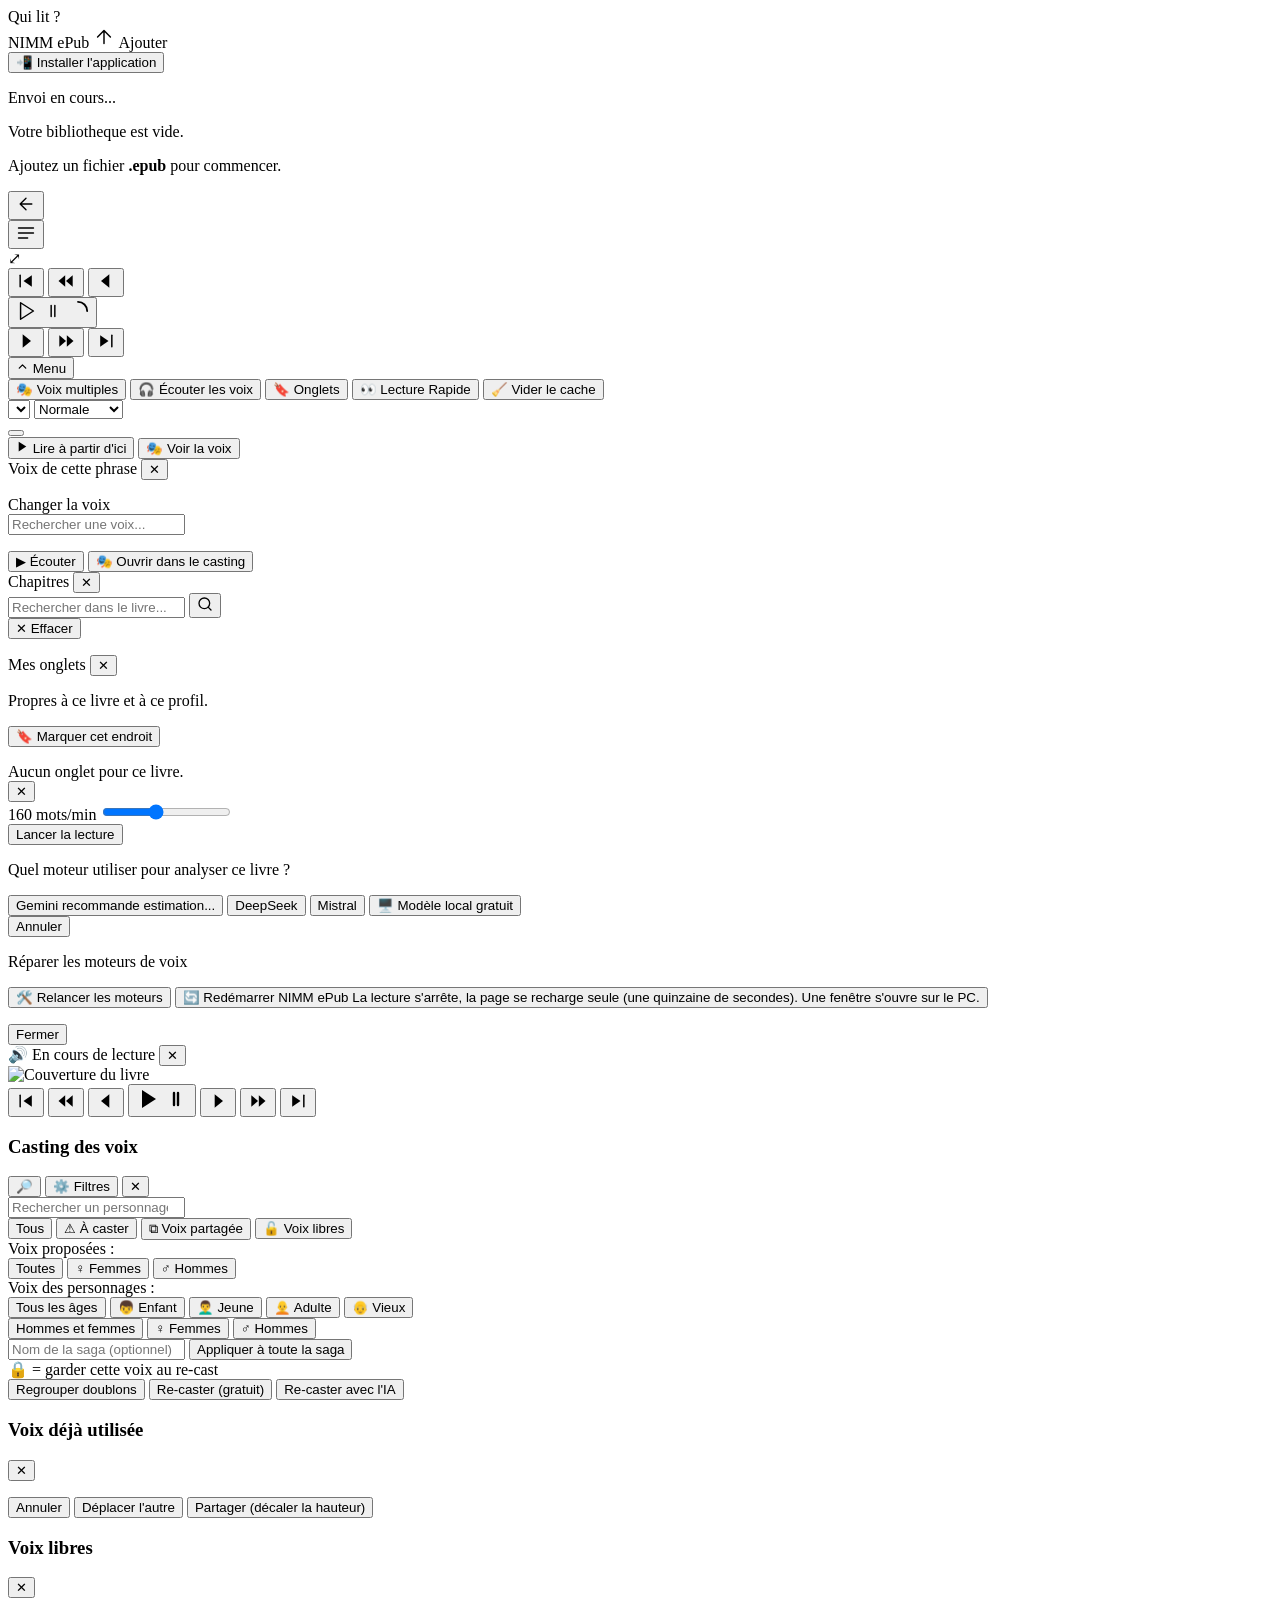
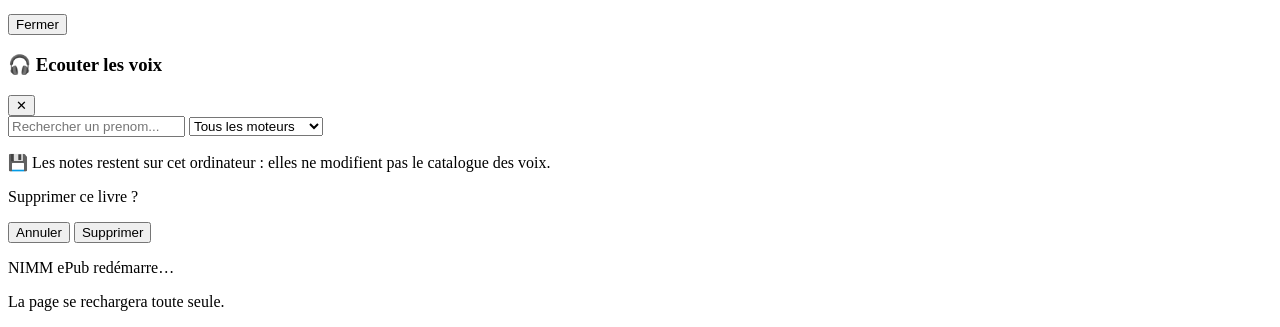
==== frontend/index.html @ d67c0c40 "Tiroir du menu de lecture et fenetre du casting : deux ecrans qui respirent Deux demandes de Laurent" ====
<!DOCTYPE html>
<html lang="fr" data-theme="dark">
<head>
  <meta charset="UTF-8" />
  <meta name="viewport" content="width=device-width, initial-scale=1.0, viewport-fit=cover" />
  <meta name="mobile-web-app-capable" content="yes" />
  <meta name="apple-mobile-web-app-capable" content="yes" />
  <meta name="apple-mobile-web-app-status-bar-style" content="black-translucent" />
  <meta name="theme-color" content="#0d0d0d" />
  <link rel="manifest" href="/static/manifest.json" />
  <link rel="apple-touch-icon" href="/static/apple-touch-icon.png" />
  <!-- Favicons, avec leur TAILLE REELLE (20/09/2026). Chrome refuse d'installer
       une application dont les icones declarees ne correspondent pas aux
       fichiers : les trois entrees du manifeste pointaient sur la meme image
       512x512 en annoncant 192, 512 et 2048 -- d'ou l'absence de l'option
       « Installer l'application ». Chaque taille a maintenant SON fichier. -->
  <link rel="icon" type="image/png" sizes="192x192" href="/static/icon-192.png" />
  <link rel="icon" type="image/png" sizes="512x512" href="/static/icon-512.png" />
  <title>NIMM ePub</title>
  <link rel="stylesheet" href="/static/styles.css?v=20260922-6" />
</head>
<body>
  <div id="app">

    <!-- ===================== VUE CHOIX PROFIL ===================== -->
    <div id="view-profile" class="view active">
      <div id="profile-header">
        <span id="profile-title">Qui lit ?</span>
      </div>
      <div id="profile-grid" role="list" aria-label="Choix du profil">
        <!-- Les boutons profil sont injectes par app.js -->
      </div>
    </div>

    <!-- ===================== VUE BIBLIOTHEQUE ===================== -->
    <div id="view-library" class="view hidden">

      <header id="library-header">
        <span id="app-title">NIMM <span class="accent">ePub</span></span>
        <label id="upload-btn" title="Ajouter un livre" aria-label="Ajouter un livre EPUB">
          <input type="file" id="upload-input" accept=".epub" hidden />
          <svg width="22" height="22" viewBox="0 0 24 24" fill="none"
               stroke="currentColor" stroke-width="1.6" stroke-linecap="round" stroke-linejoin="round">
            <path d="M12 5v14M5 12l7-7 7 7"/>
          </svg>
          Ajouter
        </label>
      </header>

      <!-- Installer l'application (20/09/2026) : Laurent cherchait l'option
           « Installer » dans Chrome sans la trouver (elle n'apparait qu'a
           certaines conditions, et Chrome ne dit jamais pourquoi). Ce bouton
           declenche l'installation DEPUIS l'application -- Android affiche
           alors sa propre fenetre -- et s'il n'y a rien a proposer, il EXPLIQUE
           ou chercher au lieu de ne rien faire. Il disparait quand
           l'application tourne deja comme une application installee. -->
      <button id="installer-btn" class="hidden" type="button">
        &#x1F4F2; Installer l'application
      </button>
      <p id="installer-note" class="hidden"></p>

      <div id="upload-progress" class="hidden">
        <div id="upload-bar"></div>
        <span id="upload-label">Envoi en cours...</span>
      </div>

      <div id="book-grid" role="list" aria-label="Bibliotheque">
        <!-- Les cartes livres sont injectees par app.js -->
      </div>

      <div id="library-empty" class="hidden">
        <p>Votre bibliotheque est vide.</p>
        <p>Ajoutez un fichier <strong>.epub</strong> pour commencer.</p>
      </div>

    </div>

    <!-- ===================== VUE LECTEUR ===================== -->
    <div id="view-reader" class="view hidden">

      <header id="reader-header">
        <button id="back-btn" aria-label="Retour a la bibliotheque">
          <svg width="20" height="20" viewBox="0 0 24 24" fill="none"
               stroke="currentColor" stroke-width="1.6" stroke-linecap="round" stroke-linejoin="round">
            <path d="M19 12H5M12 5l-7 7 7 7"/>
          </svg>
        </button>
        <div id="reader-book-title"></div>
        <button id="chapters-btn" aria-label="Liste des chapitres">
          <svg width="20" height="20" viewBox="0 0 24 24" fill="none"
               stroke="currentColor" stroke-width="1.6" stroke-linecap="round" stroke-linejoin="round">
            <line x1="3" y1="6"  x2="21" y2="6"/>
            <line x1="3" y1="12" x2="21" y2="12"/>
            <line x1="3" y1="18" x2="14" y2="18"/>
          </svg>
        </button>
      </header>

      <div id="chapter-info">
        <span id="chapter-title-display"></span>
        <span id="chapter-counter"></span>
      </div>

      <div id="reader-content" role="main" aria-label="Texte du chapitre">
        <!-- Le texte du chapitre est injecte par app.js -->
      </div>

      <footer id="reader-footer">
        <audio id="tts-audio-player" playsinline></audio>

        <div id="tts-progress-row" role="button" tabindex="0"
             title="Ouvrir le lecteur (couverture, chapitre, phrase en cours)">
          <div id="tts-progress">
            <div id="tts-progress-fill"></div>
          </div>
          <span id="tts-time-remaining"></span>
          <!-- Repere « ouvrir le lecteur » (20/09/2026) : la barre de progression
               est cliquable, ce petit signe le dit sans mot. -->
          <span id="tts-progress-ouvrir" aria-hidden="true">&#x2922;</span>
        </div>

        <!-- Barre de navigation du lecteur, refaite le 20/09/2026 (demande de
             Laurent) : SIX fleches symetriques autour du bouton de lecture,
             toutes en ICONES SVG (fleches blanches sur fond marron fonce), avec
             TROIS NIVEAUX de saut -- le nombre de triangles dit la taille du
             pas :
               ⏮ chapitre precedent   (triangle + barre : la limite)
               ⏪ retour moyen         (DEUX triangles : 4 paragraphes d'un coup)
               ◀ phrase precedente    (UN triangle : le pas fin)
               ▶ LECTURE / PAUSE      (le bouton rond dore, au centre)
               ▶ phrase suivante      (UN triangle)
               ⏩ avance moyenne       (DEUX triangles : 4 paragraphes)
               ⏭ chapitre suivant     (triangle + barre)
             Pourquoi ce troisieme niveau (idee de Laurent, 20/09/2026) : « le
             saut de paragraphe correspond tres souvent a un saut de phrase » --
             donc un saut d'UN paragraphe ne se distinguait pas d'un saut de
             phrase. ⏪/⏩ sautent donc PLUSIEURS paragraphes (voir
             _PAS_PARAGRAPHES dans app.js), et la phrase a sa propre paire.
             Des SVG et non des emojis : un emoji ne peut PAS etre blanc (il
             garde ses couleurs, ou s'affiche en petit noir et blanc selon le
             clavier) -- c'est ce qui faisait deux familles de boutons dans la
             meme barre. -->
        <div id="reader-nav">
          <button id="prev-btn" aria-label="Chapitre précédent"
                  title="Chapitre précédent">
            <svg width="20" height="20" viewBox="0 0 24 24" fill="none"
                 stroke="currentColor" stroke-width="1.8" stroke-linecap="round" stroke-linejoin="round">
              <line x1="5" y1="5" x2="5" y2="19"/>
              <polygon points="19 5 9 12 19 19" fill="currentColor" stroke="none"/>
            </svg>
          </button>

          <button id="para-prev-btn" aria-label="Reculer de plusieurs paragraphes"
                  title="Retour (4 paragraphes d'un coup)">
            <svg width="20" height="20" viewBox="0 0 24 24" fill="none"
                 stroke="currentColor" stroke-width="1.8" stroke-linecap="round" stroke-linejoin="round">
              <polygon points="11 5 3 12 11 19" fill="currentColor" stroke="none"/>
              <polygon points="20 5 12 12 20 19" fill="currentColor" stroke="none"/>
            </svg>
          </button>

          <button id="sent-prev-btn" aria-label="Phrase précédente"
                  title="Phrase précédente">
            <svg width="20" height="20" viewBox="0 0 24 24" fill="none"
                 stroke="currentColor" stroke-width="1.8" stroke-linecap="round" stroke-linejoin="round">
              <polygon points="16 4 6 12 16 20" fill="currentColor" stroke="none"/>
            </svg>
          </button>

          <div id="tts-controls">
            <button id="tts-play-btn" aria-label="Lecture / Pause">
              <svg id="icon-play" width="22" height="22" viewBox="0 0 24 24" fill="none"
                   stroke="currentColor" stroke-width="1.6" stroke-linecap="round" stroke-linejoin="round">
                <polygon points="5 3 19 12 5 21 5 3"/>
              </svg>
              <svg id="icon-pause" width="22" height="22" viewBox="0 0 24 24" fill="none"
                   stroke="currentColor" stroke-width="1.6" stroke-linecap="round" stroke-linejoin="round"
                   class="hidden">
                <line x1="10" y1="6" x2="10" y2="18"/>
                <line x1="14" y1="6" x2="14" y2="18"/>
              </svg>
              <svg id="icon-spin" width="22" height="22" viewBox="0 0 24 24" fill="none"
                   stroke="currentColor" stroke-width="2" stroke-linecap="round"
                   class="hidden">
                <path d="M12 2a10 10 0 0 1 10 10"/>
              </svg>
            </button>
          </div>

          <button id="sent-next-btn" aria-label="Phrase suivante"
                  title="Phrase suivante">
            <svg width="20" height="20" viewBox="0 0 24 24" fill="none"
                 stroke="currentColor" stroke-width="1.8" stroke-linecap="round" stroke-linejoin="round">
              <polygon points="8 4 18 12 8 20" fill="currentColor" stroke="none"/>
            </svg>
          </button>

          <button id="para-next-btn" aria-label="Avancer de plusieurs paragraphes"
                  title="Avance (4 paragraphes d'un coup)">
            <svg width="20" height="20" viewBox="0 0 24 24" fill="none"
                 stroke="currentColor" stroke-width="1.8" stroke-linecap="round" stroke-linejoin="round">
              <polygon points="4 5 12 12 4 19" fill="currentColor" stroke="none"/>
              <polygon points="13 5 21 12 13 19" fill="currentColor" stroke="none"/>
            </svg>
          </button>

          <button id="next-btn" aria-label="Chapitre suivant"
                  title="Chapitre suivant">
            <svg width="20" height="20" viewBox="0 0 24 24" fill="none"
                 stroke="currentColor" stroke-width="1.8" stroke-linecap="round" stroke-linejoin="round">
              <polygon points="5 5 15 12 5 19" fill="currentColor" stroke="none"/>
              <line x1="19" y1="5" x2="19" y2="19"/>
            </svg>
          </button>
        </div>

        <!-- =========== POIGNÉE DU TIROIR DU MENU (22/09/2026) ===========
             Demande de Laurent : « Pour le menu du bas, on va faire un tiroir.
             Il faut afficher uniquement les boutons de lecture [...]. Dessous,
             tout le reste du menu qui s'ouvre en ouvrant ce menu tiroir. »
             La barre du bas ne garde donc que les SEPT commandes de lecture
             (la barre de progression comprise) ; tout ce qui se règle une fois
             puis s'oublie -- voix multiples, écouter les voix, onglets, lecture
             rapide, vider le cache, voix du narrateur, vitesse, voyant
             « réparer » -- est rangé dans #reader-settings, juste en dessous.
             Le chevron regarde en l'air quand le tiroir est fermé (il s'ouvre
             vers le haut) et se retourne quand il est ouvert : le CSS ne fait
             que DESSINER l'état porté par `aria-expanded`, tenu à jour par
             _appliquerTiroirLecteur (app.js).
             `aria-expanded="true"` ici parce que #reader-settings n'est pas
             caché dans la page : sur ordinateur le tiroir est ouvert d'emblée,
             et sur téléphone le script le replie dès l'entrée dans le lecteur.
             Sur ordinateur, la poignée disparaît (styles.css) : le tiroir y est
             toujours ouvert, la place ne manque pas. -->
        <button type="button" id="reader-tiroir-btn" aria-expanded="true"
                aria-controls="reader-settings"
                aria-label="Fermer le menu du lecteur">
          <svg width="13" height="13" viewBox="0 0 24 24" fill="none"
               stroke="currentColor" stroke-width="2.4" stroke-linecap="round"
               stroke-linejoin="round" aria-hidden="true">
            <polyline points="6 15 12 9 18 15"/>
          </svg>
          Menu
        </button>

        <div id="reader-settings">
          <button id="multivoice-btn" aria-label="Activer les voix multiples par personnage">
            🎭 Voix multiples
          </button>
          <button id="voices-open-btn" aria-label="Ecouter les voix"
                  title="Ecouter les voix disponibles et les annoter">
            🎧 Écouter les voix
          </button>
          <!-- Onglets de lecture (demande de Laurent, 19/09/2026) : ouvrir la
               liste des marques, et en poser une a l'endroit ou on lit. -->
          <button id="bookmarks-open-btn" aria-label="Mes onglets"
                  title="Marquer un endroit et retrouver mes marques">
            🔖 Onglets
          </button>
          <!-- Mode lecture rapide (RSVP), DEPLACE ICI le 20/09/2026 (demande de
               Laurent) : il etait range avec les fleches de chapitre, alors que
               c'est un MODE de lecture — et il gagne une icone lisible :
               « 👀 Lecture Rapide ». Il partage maintenant le style des trois
               boutons voisins (meme echelle). -->
          <button id="rsvp-open-btn" aria-label="Mode lecture rapide (RSVP)"
                  title="Lecture rapide, mot à mot (RSVP)">
            👀 Lecture Rapide
          </button>
          <!-- Vider le cache audio (demande de Laurent, 18/09/2026) : le cache
               se purge seul par quota, mais il n'y avait AUCUN moyen de le faire
               a la main — c'est ce qui manque quand on doute d'un rendu.
               Le compte est ecrit dans le libelle, rempli par app.js. -->
          <button id="cache-open-btn" aria-label="Vider le cache audio"
                  title="Vider le cache audio (l'audio déjà synthétisé sera recréé à la prochaine écoute)">
            🧹 Vider le cache
          </button>
          <!-- Les deux menus sont groupes sur leur propre rangee (15/09/2026,
               demande de Laurent : agencement plus compact) : la voix du
               narrateur prend la place restante, la vitesse garde sa taille. -->
          <div id="settings-menus">
            <select id="voice-select" aria-label="Choix de la voix"></select>
            <select id="speed-select" aria-label="Vitesse de lecture">
              <option value="-20%">Lente</option>
              <option value="-10%">Moderee</option>
              <option value="+0%"  selected>Normale</option>
              <option value="+10%">Rapide</option>
              <option value="+25%">Tres rapide</option>
            </select>
            <!-- Ligne d'explication de la voix du narrateur (20/09/2026) :
                 elle dit pourquoi le livre ouvert ne lit pas avec la voix qui
                 lui est enregistree (moteur eteint). Vide en temps normal, donc
                 invisible (voir #narrateur-etat:empty dans styles.css). -->
            <span id="narrateur-etat"></span>
          </div>
          <!-- Réparer les moteurs de voix (21/09/2026, demande de Laurent).
               Remplace l'ancien bouton de CHANGEMENT de moteur : un simple
               clic par erreur dessus (c'est la ligne tout en bas de la
               fenêtre) pouvait éteindre un moteur en marche, et ses voix
               disparaissaient alors de tout le casting. Ici, rien de tel --
               le panneau qu'il ouvre ne sait que RALLUMER ce qui manque.
               La bascule des moteurs se fait maintenant sur le PC, par le
               lanceur de chaque moteur.
               Rempli par app.js : vide, il ne prend aucune place. -->
          <button type="button" id="reparer-open-btn"
                  aria-label="Réparer les moteurs de voix (relancer un moteur éteint)"></button>
        </div>

      </footer>

    </div>

    <!-- ===================== TOOLTIP SELECTION ===================== -->
    <!-- PC : selectionner du texte propose DEUX actions -- lire a partir d'ici,
         ou voir/ changer la voix (personnage) de la phrase selectionnee
         (demande de Laurent, 15/09/2026). -->
    <div id="selection-tooltip" class="hidden" role="tooltip">
      <button id="read-from-here-btn" aria-label="Lire a partir d'ici">
        <svg width="13" height="13" viewBox="0 0 24 24" fill="currentColor">
          <polygon points="5 3 19 12 5 21 5 3"/>
        </svg>
        Lire à partir d'ici
      </button>
      <span id="selection-tooltip-sep"></span>
      <button id="show-voice-btn" aria-label="Voir la voix de cette phrase">
        🎭 Voir la voix
      </button>
    </div>

    <!-- ============ PANNEAU VOIX DE LA PHRASE (tap mobile / PC) ============ -->
    <!-- Ouvre une feuille en bas d'ecran (mobile) ou une petite fenetre (PC) :
         dit QUI parle dans la phrase tapee et avec quelle voix, et permet de
         changer cette voix. Sur mobile, le tap sur une phrase n'entraine donc
         plus la lecture (demande de Laurent, 15/09/2026). -->
    <div id="voice-phrase-panel" class="hidden" role="dialog"
         aria-modal="true" aria-label="Voix de la phrase">
      <div id="voice-phrase-inner">
        <div id="voice-phrase-header">
          <span>Voix de cette phrase</span>
          <button id="voice-phrase-close-btn" aria-label="Fermer">✕</button>
        </div>
        <p id="voice-phrase-extrait"></p>
        <div id="voice-phrase-qui">
          <span id="voice-phrase-personnage"></span>
          <span id="voice-phrase-voix"></span>
        </div>
        <label id="voice-phrase-label">Changer la voix</label>
        <!-- ===== LA LISTE DES VOIX, EN CLAIR (22/09/2026) =====
             Un MENU DÉROULANT occupait cette place. Le problème, mesuré : la
             liste ouverte est dessinée par le TÉLÉPHONE (fond clair, grosse
             police), et son libellé ne peut ni passer à la ligne sur commande ni
             se replier proprement — Laurent : « ça n'est pas très lisible en
             l'état ». Cette liste-ci est faite de VRAIS éléments de page : elle
             prend donc le thème de l'application, et chaque voix se lit sur DEUX
             lignes :
               1re : symbole, prénom, drapeaux, âge et timbre ;
               2e  : icône du moteur, puis l'état (« · LIBRE », « · Edmond »...).
             Un tap sur une ligne CHOISIT cette voix ; le ▶ l'écoute sans rien
             changer. Le champ de recherche n'est pas un confort : il y a jusqu'à
             175 voix, et un menu déroulant les faisait défiler à l'aveugle. -->
        <div id="voice-phrase-tools">
          <input type="search" id="voice-phrase-recherche"
                 placeholder="Rechercher une voix..." aria-label="Rechercher une voix">
          <span id="voice-phrase-recap"></span>
        </div>
        <ul id="voice-phrase-liste" role="list" aria-label="Voix disponibles"></ul>
        <!-- Etat de la voix choisie, ECRIT (19/09/2026) : « Libre », « Portee par
             Edmond (300 repliques) », « Partagee par 3 personnages : ... ».
             En texte et non au survol : sur mobile, ni survol ni appui long. -->
        <p id="voice-phrase-usage"></p>
        <div id="voice-phrase-actions">
          <button id="voice-phrase-ecouter-btn" type="button">▶ Écouter</button>
          <!-- PORTE VERS LE CASTING (20/09/2026, demande de Laurent : « cette
               modale est moins riche que casting des voix »). Le panneau ne
               change qu'UNE voix ; pour le reste -- cadenas, vitesse et
               hauteur, tiroir des voix libres, badges d'etat -- ce bouton
               ouvre la vraie fenetre SUR ce personnage, mis en evidence.
               Il est CACHE pour la narration : le narrateur n'a pas de ligne
               dans le casting (sa voix se change dans le menu du haut). -->
          <button id="voice-phrase-cast-btn" type="button"
                  title="Ouvrir la fenêtre du casting sur ce personnage (cadenas, vitesse, hauteur, voix libres)">🎭 Ouvrir dans le casting</button>
          <span id="voice-phrase-note"></span>
        </div>
      </div>
    </div>

    <!-- ===================== PANNEAU CHAPITRES ===================== -->
    <div id="chapters-panel" class="panel hidden" role="dialog"
         aria-modal="true" aria-label="Liste des chapitres">
      <div id="chapters-panel-inner">
        <div id="chapters-panel-header">
          <span>Chapitres</span>
          <button id="chapters-close-btn" aria-label="Fermer">✕</button>
        </div>

        <div id="search-box">
          <input type="text" id="search-input" placeholder="Rechercher dans le livre..." aria-label="Rechercher dans le livre" />
          <button id="search-btn" aria-label="Lancer la recherche">
            <svg width="16" height="16" viewBox="0 0 24 24" fill="none"
                 stroke="currentColor" stroke-width="2" stroke-linecap="round" stroke-linejoin="round">
              <circle cx="11" cy="11" r="8"/>
              <line x1="21" y1="21" x2="16.65" y2="16.65"/>
            </svg>
          </button>
        </div>

        <div id="search-results-info" class="hidden">
          <span id="search-results-count"></span>
          <button id="search-clear-btn">✕ Effacer</button>
        </div>

        <ul id="chapters-list" role="list"></ul>
        <ul id="search-results-list" role="list" class="hidden"></ul>
      </div>
      <div id="chapters-backdrop"></div>
    </div>

    <!-- ===================== PANNEAU ONGLETS ===================== -->
    <!-- Demande de Laurent (19/09/2026) : « pouvoir me faire une liste
         d'onglets ». On pose une marque la ou on lit, et on y revient d'un
         clic. La reprise de lecture (le dernier endroit visite) ne change pas :
         les onglets viennent EN PLUS, par livre et par profil. -->
    <div id="bookmarks-panel" class="panel hidden" role="dialog"
         aria-modal="true" aria-label="Mes onglets">
      <div id="bookmarks-panel-inner">
        <div id="bookmarks-panel-header">
          <span>Mes onglets</span>
          <button id="bookmarks-close-btn" aria-label="Fermer">✕</button>
        </div>
        <p id="bookmarks-hint">Propres à ce livre et à ce profil.</p>
        <button id="bookmark-add-btn" type="button">🔖 Marquer cet endroit</button>
        <ul id="bookmarks-list" role="list"></ul>
        <span id="bookmarks-vide">Aucun onglet pour ce livre.</span>
        <span id="bookmarks-note"></span>
      </div>
      <div id="bookmarks-backdrop"></div>
    </div>

    <!-- ===================== VUE RSVP ===================== -->
    <div id="view-rsvp" class="view hidden">
      <button id="rsvp-close-btn" aria-label="Fermer le mode RSVP">✕</button>

      <div id="rsvp-fade-text"></div>

      <div id="rsvp-word-zone">
        <div id="rsvp-fixed-marker"></div>
        <div id="rsvp-word"></div>
      </div>

      <div id="rsvp-controls">
        <div id="rsvp-speed-row">
          <span id="rsvp-speed-label">160 mots/min</span>
          <input type="range" id="rsvp-speed-slider" min="100" max="250" step="10" value="160" aria-label="Vitesse RSVP" />
        </div>
        <button id="rsvp-push-btn" aria-label="Lancer ou arreter la lecture mot a mot">
          Lancer la lecture
        </button>
      </div>
    </div>

    <!-- ===================== MODALE CHOIX MOTEUR ===================== -->
    <div id="provider-modal" class="modal-overlay hidden" role="dialog"
         aria-modal="true" aria-label="Choix du moteur d'analyse">
      <div class="modal-box">
        <p>Quel moteur utiliser pour analyser ce livre ?</p>
        <div class="provider-choices">
          <button class="provider-btn provider-recommended" data-provider="gemini">
            <span class="provider-name">Gemini <span class="provider-tag">recommande</span></span>
            <span class="provider-estimate">estimation...</span>
          </button>
          <button class="provider-btn" data-provider="deepseek">
            <span class="provider-name">DeepSeek</span>
            <span class="provider-estimate"></span>
          </button>
          <button class="provider-btn" data-provider="mistral">
            <span class="provider-name">Mistral</span>
            <span class="provider-estimate"></span>
          </button>
          <!-- Moteur local (Ollama) : gratuit et sans filtre de contenu, mais
               qualite moindre. Le bouton est grise automatiquement si Ollama
               n'est pas demarre ou si le modele n'est pas installe. -->
          <button class="provider-btn" data-provider="local">
            <span class="provider-name">🖥️ Modèle local <span class="provider-tag">gratuit</span></span>
            <span class="provider-estimate"></span>
          </button>
        </div>
        <div class="modal-actions">
          <button id="provider-cancel-btn" class="btn-secondary">Annuler</button>
        </div>
      </div>
    </div>

    <!-- ============ MODALE RÉPARER LES MOTEURS DE VOIX ============ -->
    <!-- Ouverte par le voyant du bas de la fenetre de lecture (21/09/2026).
         Demande de Laurent : « un bouton qui me propose de relancer START.bat,
         comme ca si quelque chose cloche je peux le relancer depuis
         l'application ». Deux gestes, du plus doux au plus fort :
           - « Relancer les moteurs » : rallume ce qui s'est eteint (Pocket TTS
             s'endort tout seul apres 3 h sans phrase, un moteur peut planter),
             SANS toucher a la lecture en cours ;
           - « Redémarrer NIMM ePub » : lance START.bat comme un double-clic sur
             le PC (le serveur redemarre, la page se recharge toute seule).
         Aucun des deux n'ETEINT un moteur : ce panneau ne peut donc pas casser
         une ecoute par erreur, contrairement a l'ancien bouton de CHANGEMENT
         de moteur qui vivait ici. -->
    <div id="reparer-modal" class="modal-overlay hidden" role="dialog"
         aria-modal="true" aria-label="Réparer les moteurs de voix">
      <div class="modal-box">
        <p>Réparer les moteurs de voix</p>
        <div class="provider-choices">
          <button class="provider-btn" id="relancer-moteurs-btn" type="button">
            <span class="provider-name">&#x1F6E0;&#xFE0F; Relancer les moteurs</span>
            <span class="provider-estimate" id="relancer-moteurs-detail"></span>
          </button>
          <button class="provider-btn" id="redemarrer-serveur-btn" type="button">
            <span class="provider-name">&#x1F504; Redémarrer NIMM ePub</span>
            <span class="provider-estimate" id="redemarrer-serveur-detail">La lecture s'arrête, la page se recharge seule (une quinzaine de secondes). Une fenêtre s'ouvre sur le PC.</span>
          </button>
        </div>
        <!-- Etat des moteurs ECRIT (et non au survol) : c'est lui qui dit
             pourquoi une voix n'est pas proposee dans les menus. -->
        <p id="reparer-modal-note"></p>
        <div class="modal-actions">
          <button id="reparer-cancel-btn" class="btn-secondary">Fermer</button>
        </div>
      </div>
    </div>

    <!-- ============ LECTEUR INTEGRE « FACON DEEZER » (20/09/2026) ============ -->
    <!-- Demande de Laurent : « je vois bien un genre de lecteur en mode PWA, avec
         la barre de progression qui represente la phrase lue. Une petite modale
         qui ressemblerait a la lecture de Deezer. »
         Il s'ouvre en tapant la BARRE DE PROGRESSION du lecteur (le repere
         naturel : c'est ce qu'on fait partout), et se ferme comme les autres
         feuilles (croix, tap a cote, Echap).
         TOUS ses boutons sont des TELECOMMANDES de la barre du bas : ils cliquent
         sur les vrais boutons, donc il n'y a pas deux logiques de navigation a
         maintenir. Meme jeu d'icones (fleches blanches sur marron fonce) pour ne
         rien avoir a reapprendre. -->
    <div id="lecteur-modal" class="hidden" role="dialog" aria-modal="true"
         aria-label="Lecteur">
      <div id="lecteur-inner">
        <div id="lecteur-header">
          <span>&#x1F50A; En cours de lecture</span>
          <button id="lecteur-close-btn" aria-label="Fermer">&#x2715;</button>
        </div>

        <img id="lecteur-couverture" alt="Couverture du livre" class="hidden" />

        <div id="lecteur-titre"></div>
        <div id="lecteur-auteur"></div>
        <div id="lecteur-chapitre"></div>

        <div id="lecteur-qui"></div>
        <div id="lecteur-phrase"></div>

        <div id="lecteur-barre"><div id="lecteur-barre-fill"></div></div>
        <div id="lecteur-compteur"></div>

        <div id="lecteur-boutons">
          <button id="lecteur-prev-chap" aria-label="Chapitre précédent"
                  title="Chapitre précédent">
            <svg width="20" height="20" viewBox="0 0 24 24"><line x1="5" y1="5" x2="5" y2="19"
                 stroke="currentColor" stroke-width="1.8" stroke-linecap="round"/>
              <polygon points="19 5 9 12 19 19" fill="currentColor"/></svg>
          </button>
          <button id="lecteur-prev-para" aria-label="Reculer de plusieurs paragraphes"
                  title="Retour (4 paragraphes d'un coup)">
            <svg width="20" height="20" viewBox="0 0 24 24">
              <polygon points="11 5 3 12 11 19" fill="currentColor"/>
              <polygon points="20 5 12 12 20 19" fill="currentColor"/></svg>
          </button>
          <button id="lecteur-prev-sent" aria-label="Phrase précédente"
                  title="Phrase précédente">
            <svg width="20" height="20" viewBox="0 0 24 24">
              <polygon points="16 4 6 12 16 20" fill="currentColor"/></svg>
          </button>

          <button id="lecteur-play-btn" aria-label="Lecture / Pause">
            <svg id="lecteur-icon-play" width="24" height="24" viewBox="0 0 24 24">
              <polygon points="6 3 20 12 6 21 6 3" fill="currentColor"/></svg>
            <svg id="lecteur-icon-pause" width="24" height="24" viewBox="0 0 24 24"
                 class="hidden">
              <line x1="10" y1="6" x2="10" y2="18" stroke="currentColor"
                    stroke-width="2.4" stroke-linecap="round"/>
              <line x1="14" y1="6" x2="14" y2="18" stroke="currentColor"
                    stroke-width="2.4" stroke-linecap="round"/></svg>
          </button>

          <button id="lecteur-next-sent" aria-label="Phrase suivante"
                  title="Phrase suivante">
            <svg width="20" height="20" viewBox="0 0 24 24">
              <polygon points="8 4 18 12 8 20" fill="currentColor"/></svg>
          </button>
          <button id="lecteur-next-para" aria-label="Avancer de plusieurs paragraphes"
                  title="Avance (4 paragraphes d'un coup)">
            <svg width="20" height="20" viewBox="0 0 24 24">
              <polygon points="4 5 12 12 4 19" fill="currentColor"/>
              <polygon points="13 5 21 12 13 19" fill="currentColor"/></svg>
          </button>
          <button id="lecteur-next-chap" aria-label="Chapitre suivant"
                  title="Chapitre suivant">
            <svg width="20" height="20" viewBox="0 0 24 24">
              <polygon points="5 5 15 12 5 19" fill="currentColor"/>
              <line x1="19" y1="5" x2="19" y2="19" stroke="currentColor"
                    stroke-width="1.8" stroke-linecap="round"/></svg>
          </button>
        </div>
      </div>
    </div>

    <div id="cast-modal" class="modal-overlay hidden" role="dialog"
         aria-modal="true" aria-label="Casting des voix">
      <div class="modal-box cast-box">
        <!-- En-tete COMPACT (22/09/2026). Avant, vingt et un controles
             s'empilaient ici : sur un telephone il ne restait presque rien pour
             la liste des personnages, et le bas de la fenetre passait sous
             l'ecran -- le detail « partagee avec ... » (les noms cliquables)
             devenait donc inatteignable. Il ne reste que ce qu'on touche tout
             le temps : le bouton de recherche, le bouton Filtres (le tiroir des
             reglages), et la fermeture. -->
        <div id="cast-modal-header">
          <h3>Casting des voix</h3>
          <div id="cast-head-actions">
            <button id="cast-search-btn" aria-label="Rechercher un personnage"
                    aria-expanded="false" aria-controls="cast-search-bar"
                    title="Rechercher un personnage par son nom">&#x1F50E;</button>
            <button id="cast-filtres-btn" aria-label="Filtres du casting"
                    aria-expanded="false" aria-controls="cast-tools"
                    title="Voix proposees, age, genre, saga, re-cast">
              &#x2699;&#xFE0F; Filtres
            </button>
            <button id="cast-close-btn" aria-label="Fermer">&#x2715;</button>
          </div>
        </div>
        <!-- Barre de recherche des personnages (20/09/2026, item du BACKLOG du
             14/09/2026). Sur un livre a 176 personnages, retrouver un nom a la
             main etait long. Meme look que la recherche de « Ecouter les voix ».
             Depuis le 22/09/2026 elle est CACHEE jusqu'au tap sur le bouton de
             recherche : c'est ce qui rend la place a la liste des personnages.
             Elle s'ouvre aussi d'elle-meme tant qu'une recherche est en cours,
             sans quoi on ne verrait plus ce qui filtre la liste, ni comment
             l'effacer.
             Dans l'onglet « Voix libres », la liste ne montre plus des
             personnages mais des VOIX : la meme barre cherche alors leur
             prenom, sinon elle aurait l'air morte. -->
        <div id="cast-search-bar" class="hidden">
          <input type="search" id="cast-search"
                 placeholder="Rechercher un personnage..."
                 aria-label="Rechercher un personnage">
          <span id="cast-search-resume"></span>
        </div>
        <!-- Etat des PERSONNAGES (a ne pas confondre avec « Voix proposees »,
             qui ne filtre que les voix des menus deroulants) :
             « a caster » = ce personnage parle souvent mais porte encore la
             voix generique ; « voix partagee » = plusieurs personnages ont le
             meme timbre, a differencier par la hauteur.
             « Voix libres » (19/09/2026) est different : ce n'est plus une
             liste de personnages, mais l'inventaire des voix que PERSONNE ne
             porte encore -- celles ou piocher, avec ▶ pour les ecouter.
             Depuis le 22/09/2026, les pastilles sont sur UNE SEULE LIGNE qui
             defile au doigt : quatre boutons qui passaient a la ligne
             prenaient deux ou trois rangs, et chaque rang coutait une ligne de
             la liste des personnages. Le « Personnages : » qui les annoncait a
             disparu pour la meme raison -- les pastilles se lisent seules. -->
        <div id="cast-etat-bar">
          <div id="cast-etat-actions">
            <button type="button" data-etat="T" class="actif">Tous</button>
            <button type="button" data-etat="caster">&#x26A0; À caster</button>
            <button type="button" data-etat="partagee">&#x29C9; Voix partagée</button>
            <button type="button" data-etat="libres">&#x1F513; Voix libres</button>
          </div>
        </div>
        <!-- Ce que la liste montre VRAIMENT, en petit et toujours visible
             (22/09/2026) : le compte du livre, le compte du filtre d'age ou de
             genre quand il est actif, et l'explication des voix dont le moteur
             est eteint. Ces lignes vivaient dans les barres de filtre, donc
             dans le tiroir replie : un filtre reste actif aurait fait ressembler
             le livre a une liste amputee. -->
        <div id="cast-info-bar">
          <span id="cast-etat-resume"></span>
          <span id="cast-filtre-resume"></span>
          <span id="cast-libres-info"></span>
        </div>
        <!-- LE TIROIR DES REGLAGES (22/09/2026). Tout ce qui se regle une fois
             puis s'oublie est ici, derriere le bouton Filtres de l'en-tete :
             voix proposees dans les menus, age de la voix, genre du personnage,
             saga, re-cast. Replie par defaut sur telephone, ouvert sur
             ordinateur (voir _castOutilsDoiventEtreOuverts, app.js). -->
        <div id="cast-tools" class="hidden">
          <div id="cast-gender-bar">
            <span>Voix proposées :</span>
            <div id="cast-gender-actions">
              <button type="button" data-genre="T" class="actif">Toutes</button>
              <!-- Symboles ecrits avec leur SELECTEUR EMOJI (&#xFE0F;) : sans lui,
                   ils s'affichent en petit noir et blanc selon les claviers
                   (piege signale au BACKLOG du 19/09/2026). « Toutes » n'en porte
                   pas : ce sont les deux genres a la fois. -->
              <button type="button" data-genre="F">&#x2640;&#xFE0F; Femmes</button>
              <button type="button" data-genre="M">&#x2642;&#xFE0F; Hommes</button>
            </div>
          </div>
          <!-- (les pastilles d'etat et les compteurs sont remontes juste sous la
               barre de recherche : 22/09/2026) -->
          <!-- Filtre par AGE DE LA VOIX et par GENRE DU PERSONNAGE (21/09/2026).
               Demande de Laurent : « Un filtre ; Homme / Femme et les 4 âges.
               Cliquer sur "jeune" n'affiche que les jeunes. Les boutons qui sont
               actifs affichent la catégorie. »
               A NE PAS CONFONDRE avec la barre « Voix proposées » plus haut : elle
               ne filtre que les voix des menus déroulants, celle-ci fait
               disparaître des LIGNES de personnages. L'âge est celui de la VOIX
               portée (les quatre catégories de ses annotations d'écoute, servies
               par une seule liste côté serveur) ; le genre est celui de la FICHE
               du personnage. -->
          <div id="cast-filtre-bar">
            <span>Voix des personnages :</span>
            <div id="cast-age-actions">
              <button type="button" data-age="T" class="actif">Tous les âges</button>
              <!-- Les quatre âges, avec les repères demandés par Laurent. Les
                   emojis sont écrits en entités, avec leur SÉLECTEUR EMOJI
                   (&#xFE0F;) là où il en faut un : sans lui, ils s'affichent en
                   petit noir et blanc selon les claviers (piège du 19/09/2026). -->
              <button type="button" data-age="enfant">&#x1F466; Enfant</button>
              <button type="button" data-age="jeune">&#x1F468;&#x200D;&#x1F9B1; Jeune</button>
              <button type="button" data-age="adulte">&#x1F9D1;&#x200D;&#x1F9B2; Adulte</button>
              <button type="button" data-age="vieux">&#x1F474; Vieux</button>
            </div>
            <div id="cast-perso-genre-actions">
              <button type="button" data-perso="T" class="actif">Hommes et femmes</button>
              <button type="button" data-perso="F">&#x2640;&#xFE0F; Femmes</button>
              <button type="button" data-perso="H">&#x2642;&#xFE0F; Hommes</button>
            </div>
          </div>
          <!-- La barre de SAGA descend ici (22/09/2026) : elle sert rarement (on
               nomme la saga d'un livre une fois pour toutes), et elle occupait une
               rangee entiere en haut de la fenetre. -->
          <div id="cast-saga-bar">
            <input type="text" id="cast-saga-input" list="cast-saga-list"
                   placeholder="Nom de la saga (optionnel)" />
            <datalist id="cast-saga-list"></datalist>
            <button id="cast-propagate-btn" title="Pousser ce casting vers tous les tomes de la saga">
              Appliquer à toute la saga
            </button>
          </div>
          <!-- Les trois gros boutons de re-cast (22/09/2026) : ils changent le
               casting de tout un livre, donc ils descendent dans le tiroir -- plus
               besoin de les avoir sous les yeux pendant qu'on caste a la main. -->
          <div id="cast-recast-bar">
            <span id="cast-recast-hint">&#x1F512; = garder cette voix au re-cast</span>
            <div id="cast-recast-actions">
              <button id="cast-autogroup-btn"
                      title="Regroupe les personnages ecrits de plusieurs facons (accents, tirets, article en trop). Gratuit et reversible.">
                Regrouper doublons
              </button>
              <button id="cast-recast-btn"
                      title="Redistribuer les voix non verrouillees dans le catalogue actuel (gratuit, sans appel IA)">
                Re-caster (gratuit)
              </button>
              <button id="cast-recast-ia-btn"
                      title="Redistribuer les voix en laissant l'IA LIRE les repliques de chaque personnage : elle en deduit la position sociale, le registre de langue, s'il parle etranger et son temperament. Quelques centimes, verrous et sagas respectes.">
                Re-caster avec l'IA
              </button>
            </div>
          </div>
        </div><!-- /#cast-tools -->
        <ul id="cast-list" role="list"></ul>
      </div>
    </div>

    <!-- =========== MODALE « PARTAGER / DÉPLACER » UNE VOIX (19/09/2026) ======= -->
    <!-- S'ouvre quand on choisit, pour un personnage, une voix DÉJÀ portée par un
         autre : c'est un CHOIX, pas un accident silencieux (item du BACKLOG
         décidé avec Laurent le 15/09/2026). Deux issues, jamais un vide :
         « Partager » = l'autre garde la voix et le nouveau reçoit une hauteur
         décalée, annoncée ici puis écrite dans son curseur ;
         « Déplacer » = l'autre repasse « ⚠ à caster », avec la voix générique
         provisoire de son genre (jamais une voix vide, qui casserait la
         lecture). Un personnage verrouillé 🔒 n'est jamais déplacé : on le dit. -->
    <div id="partage-modal" class="modal-overlay hidden" role="dialog"
         aria-modal="true" aria-label="Voix déjà utilisée par un personnage">
      <div class="modal-box">
        <div id="partage-modal-header">
          <h3>Voix déjà utilisée</h3>
          <button id="partage-close-btn" aria-label="Fermer">&#x2715;</button>
        </div>
        <p id="partage-texte"></p>
        <p id="partage-note"></p>
        <div class="modal-actions">
          <button id="partage-annuler-btn" class="btn-secondary">Annuler</button>
          <button id="partage-deplacer-btn" class="btn-secondary">Déplacer l'autre</button>
          <button id="partage-partager-btn">Partager (décaler la hauteur)</button>
        </div>
      </div>
    </div>

    <!-- ======== MODALE « VOIX LIBRES POUR <PERSONNAGE> » (19/09/2026) ========= -->
    <!-- S'ouvre par le bouton 🗣️ d'une ligne de personnage : au lieu de choisir
         QUI (parmi 175, ce qu'on veut justement éviter), on choisit QUELLE voix
         libre. Même liste que le tiroir (rangée par moteur, ▶ pour écouter),
         avec un bouton « Choisir » sur chaque voix. -->
    <div id="voixlibres-modal" class="modal-overlay hidden" role="dialog"
         aria-modal="true" aria-label="Voix libres pour un personnage">
      <div class="modal-box cast-box">
        <div id="voixlibres-modal-header">
          <h3 id="voixlibres-titre">Voix libres</h3>
          <button id="voixlibres-close-btn" aria-label="Fermer">&#x2715;</button>
        </div>
        <p id="voixlibres-note"></p>
        <ul id="voixlibres-list" role="list"></ul>
        <div class="modal-actions">
          <button id="voixlibres-annuler-btn" class="btn-secondary">Fermer</button>
        </div>
      </div>
    </div>

    <!-- ================== MODALE ECOUTER LES VOIX (listener) ================== -->
    <div id="voices-modal" class="modal-overlay hidden" role="dialog"
         aria-modal="true" aria-label="Ecouter les voix">
      <div class="modal-box voices-box">
        <div id="voices-modal-header">
          <h3>&#x1F3A7; Ecouter les voix</h3>
          <button id="voices-close-btn" aria-label="Fermer">&#x2715;</button>
        </div>
        <div id="voices-tools">
          <input type="search" id="voices-search"
                 placeholder="Rechercher un prenom..." aria-label="Rechercher une voix">
          <!-- Les ICONES des moteurs viennent de la meme table que le reste de
               l'application (`FAMILLES_VOIX`, app.js) : on en change une la-bas,
               et elle change partout. Ici, on ne fait que l'ecrire.
               NeuTTS manquait dans cette liste alors que ses voix sont bien
               proposees : ajoute le 20/09/2026. Pocket TTS ajoute le 21/09/2026. -->
          <select id="voices-famille" aria-label="Filtrer par moteur">
            <option value="T">Tous les moteurs</option>
            <option value="edge">&#x2601;&#xFE0F; Edge (en ligne)</option>
            <option value="kokoro">&#x1F38E; Kokoro</option>
            <option value="piper">&#x1F3B6; Piper</option>
            <option value="kyutai">&#x26A1;&#xFE0F; Kyutai</option>
            <option value="xtts">&#x1F9EC; XTTS v2</option>
            <option value="neutts">&#x1F9EA; NeuTTS</option>
            <option value="pocket">&#x1F392; Pocket TTS</option>
          </select>
          <span id="voices-recap"></span>
        </div>
        <ul id="voices-list" role="list"></ul>
        <div id="voices-bottom-bar">
          <span id="voices-hint">
            &#x1F4BE; Les notes restent sur cet ordinateur : elles ne modifient pas le
            catalogue des voix.
          </span>
        </div>
      </div>
    </div>

    <div id="delete-modal" class="modal-overlay hidden" role="dialog"
         aria-modal="true" aria-label="Confirmer la suppression">
      <div class="modal-box">
        <p id="delete-modal-text">Supprimer ce livre ?</p>
        <div class="modal-actions">
          <button id="delete-cancel-btn" class="btn-secondary">Annuler</button>
          <button id="delete-confirm-btn" class="btn-danger">Supprimer</button>
        </div>
      </div>
    </div>

    <!-- =========== VOILE DE REDÉMARRAGE (21/09/2026) =========== -->
    <!-- Quand la page demande un redémarrage de NIMM ePub, la connexion est
         coupée quelques secondes (le serveur s'arrête, puis revient). Sans ce
         voile, l'écran resterait figé sans rien dire : il annonce ce qui se
         passe, et il disparaît tout seul au rechargement de la page. -->
    <div id="redemarrage-voile" class="hidden" role="alert">
      <div id="redemarrage-boite">
        <p id="redemarrage-titre">NIMM ePub redémarre…</p>
        <p id="redemarrage-note">La page se rechargera toute seule.</p>
      </div>
    </div>

  </div><!-- #app -->

  <script src="/static/app.js?v=20260922-6"></script>
</body>
</html>
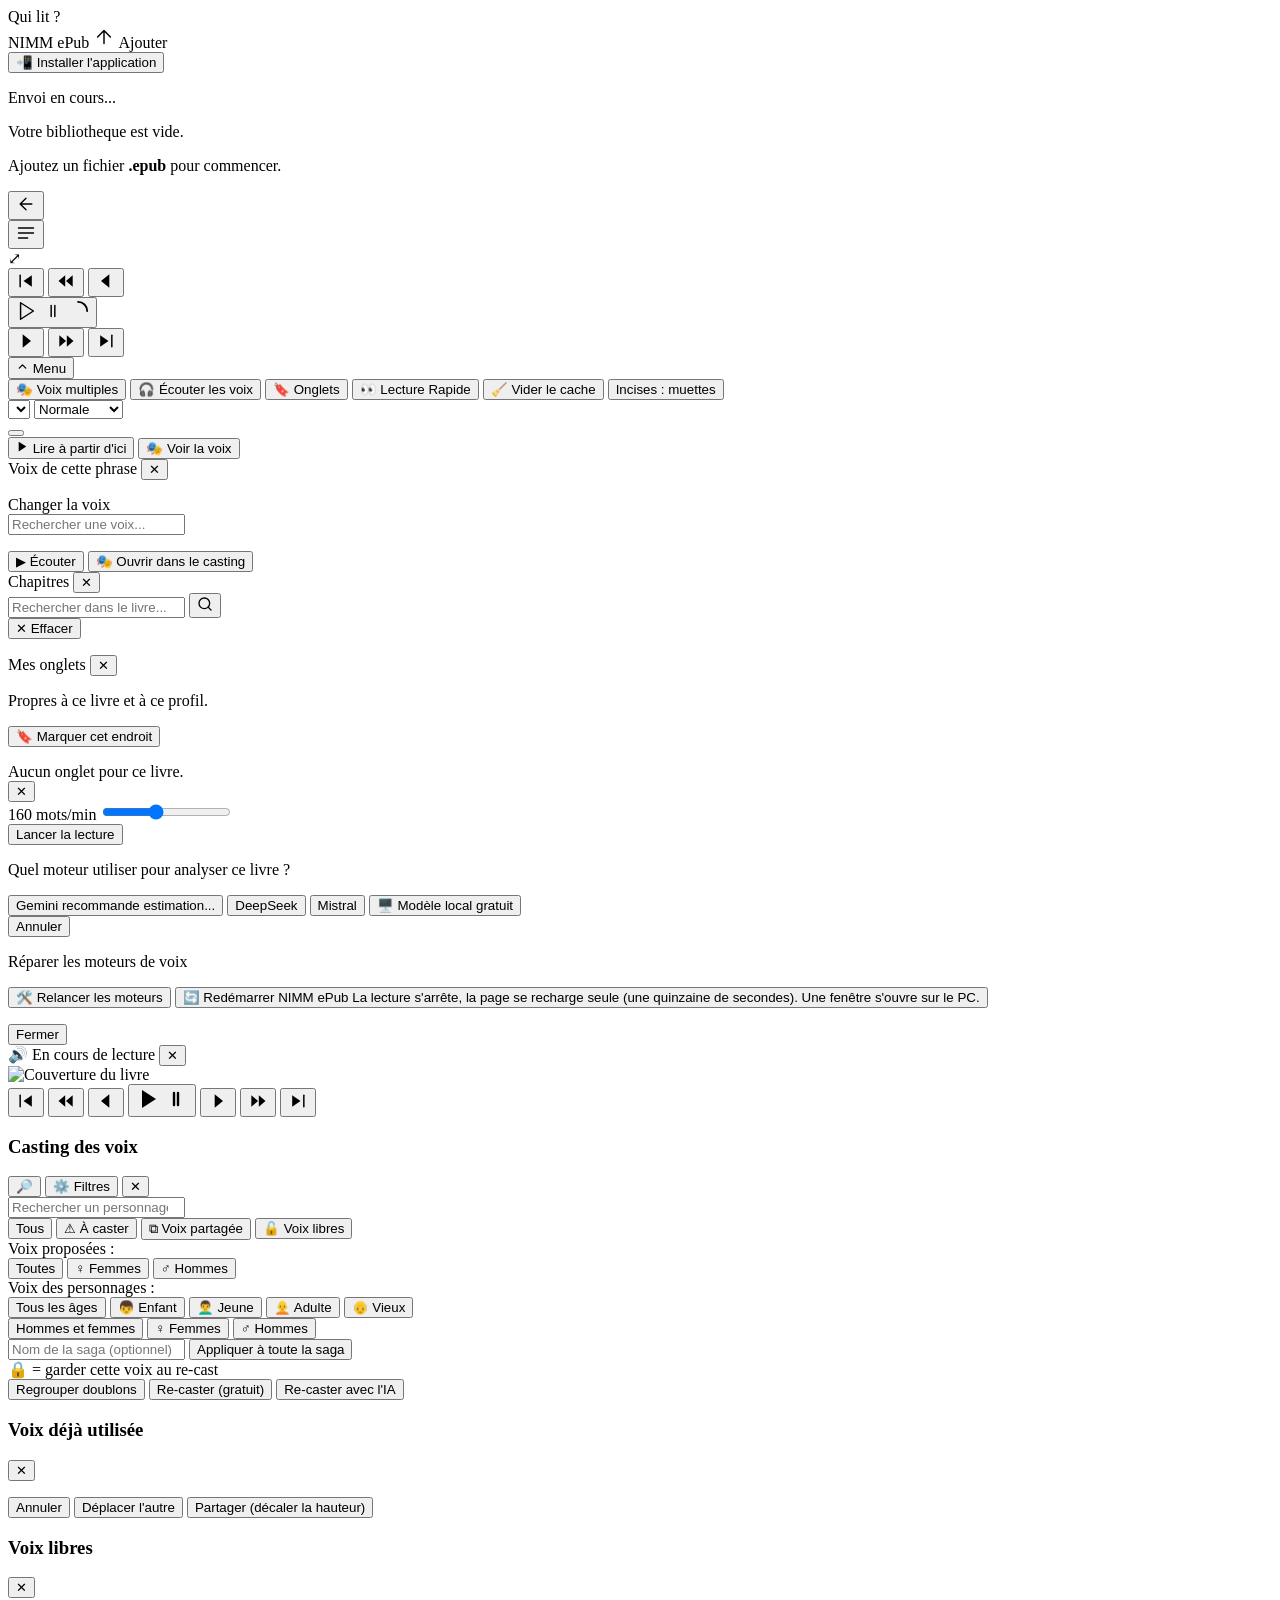
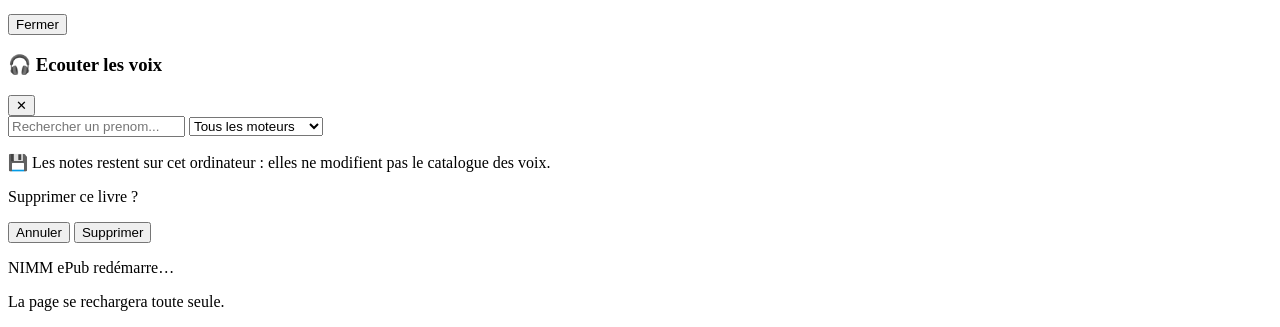
==== commit c5b06060: "Incises de parole : reglage par livre (muettes ou lues par le narrateur) + banc d ecoute Le reglage " ====
--- a/frontend/index.html
+++ b/frontend/index.html
@@ -17,7 +17,7 @@
   <link rel="icon" type="image/png" sizes="192x192" href="/static/icon-192.png" />
   <link rel="icon" type="image/png" sizes="512x512" href="/static/icon-512.png" />
   <title>NIMM ePub</title>
-  <link rel="stylesheet" href="/static/styles.css?v=20260922-6" />
+  <link rel="stylesheet" href="/static/styles.css?v=20260922-7" />
 </head>
 <body>
   <div id="app">
@@ -273,6 +273,19 @@
           <button id="cache-open-btn" aria-label="Vider le cache audio"
                   title="Vider le cache audio (l'audio déjà synthétisé sera recréé à la prochaine écoute)">
             🧹 Vider le cache
+          </button>
+          <!-- Incises de parole : muettes, ou lues par le narrateur (22/09/2026,
+               décision de Laurent). Le bon réglage dépend du STYLE du livre, et de
+               lui seul : dans Monte-Cristo les incises sont des étiquettes
+               redondantes (muettes), dans 22/11/63 (« j'ai dit ») elles font
+               partie du récit (lues par le narrateur). Le libellé du bouton PORTE
+               l'état ; app.js le remplit à l'ouverture du livre et l'enregistre
+               pour ce livre (colonne books.incises_narrateur). -->
+          <button id="incises-btn"
+                  aria-label="Incises de parole : muettes ou lues par le narrateur"
+                  aria-pressed="false"
+                  title="Incises de parole : muettes, ou dites par le narrateur.">
+            Incises : muettes
           </button>
           <!-- Les deux menus sont groupes sur leur propre rangee (15/09/2026,
                demande de Laurent : agencement plus compact) : la voix du
@@ -875,6 +888,6 @@
 
   </div><!-- #app -->
 
-  <script src="/static/app.js?v=20260922-6"></script>
+  <script src="/static/app.js?v=20260922-7"></script>
 </body>
 </html>
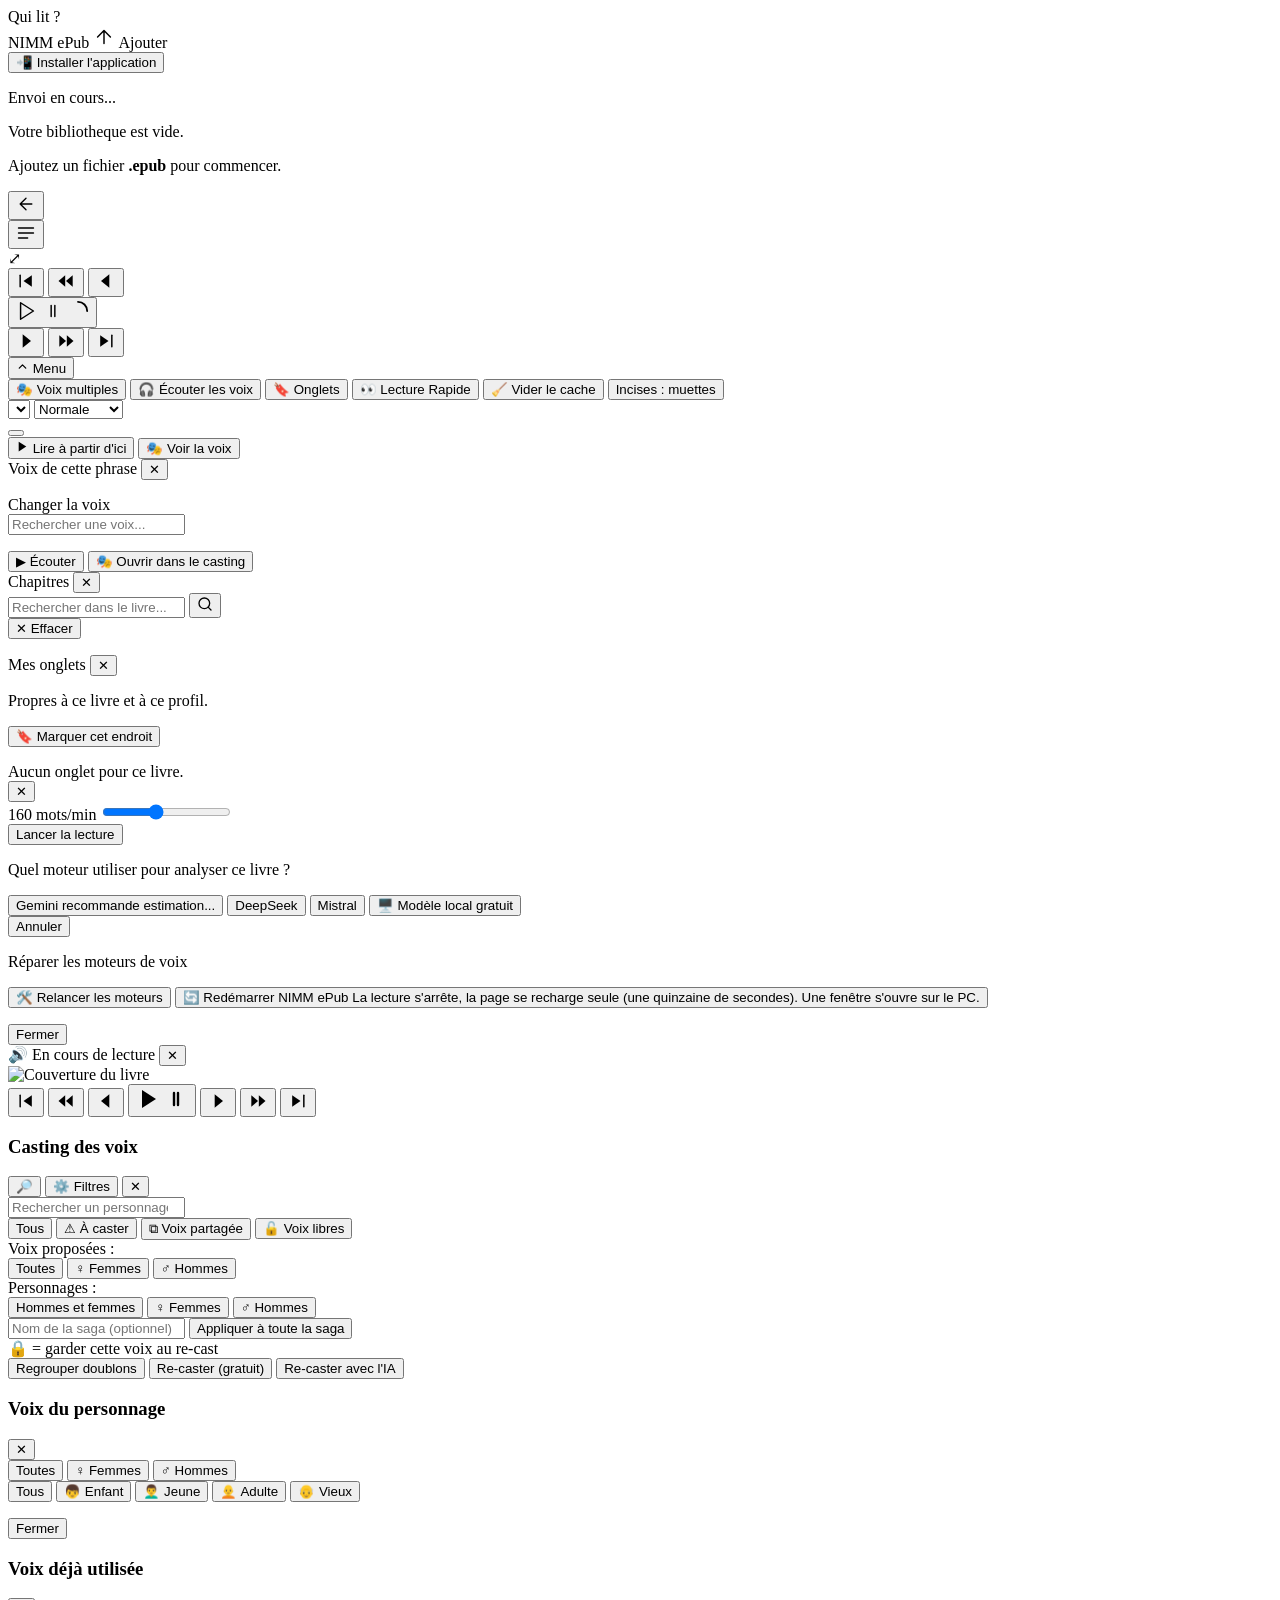
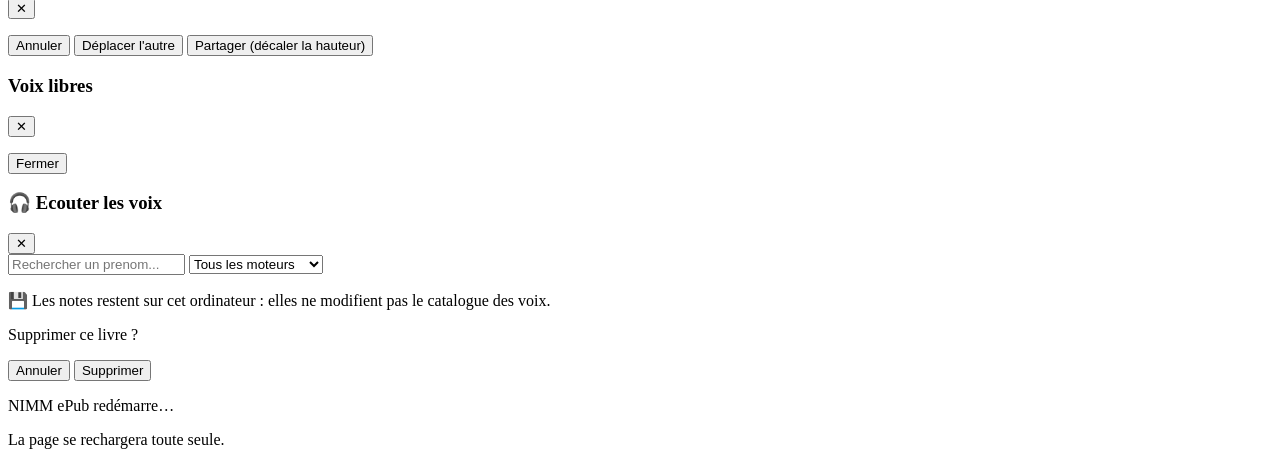
==== commit acb685f7: "Casting des voix : la liste en modale (24/09) et les pauses de Kyutai (23/09) Deux sessions dans un " ====
--- a/frontend/index.html
+++ b/frontend/index.html
@@ -696,9 +696,11 @@
         </div>
         <!-- LE TIROIR DES REGLAGES (22/09/2026). Tout ce qui se regle une fois
              puis s'oublie est ici, derriere le bouton Filtres de l'en-tete :
-             voix proposees dans les menus, age de la voix, genre du personnage,
-             saga, re-cast. Replie par defaut sur telephone, ouvert sur
-             ordinateur (voir _castOutilsDoiventEtreOuverts, app.js). -->
+             voix proposees dans les menus, genre du personnage, saga, re-cast.
+             (L'age de la VOIX n'y est plus depuis le 24/09/2026 : il se regle
+             dans la modale des voix d'un personnage, la ou on choisit une voix.)
+             Replie par defaut sur telephone, ouvert sur ordinateur (voir
+             _castOutilsDoiventEtreOuverts, app.js). -->
         <div id="cast-tools" class="hidden">
           <div id="cast-gender-bar">
             <span>Voix proposées :</span>
@@ -714,29 +716,20 @@
           </div>
           <!-- (les pastilles d'etat et les compteurs sont remontes juste sous la
                barre de recherche : 22/09/2026) -->
-          <!-- Filtre par AGE DE LA VOIX et par GENRE DU PERSONNAGE (21/09/2026).
-               Demande de Laurent : « Un filtre ; Homme / Femme et les 4 âges.
-               Cliquer sur "jeune" n'affiche que les jeunes. Les boutons qui sont
-               actifs affichent la catégorie. »
-               A NE PAS CONFONDRE avec la barre « Voix proposées » plus haut : elle
-               ne filtre que les voix des menus déroulants, celle-ci fait
-               disparaître des LIGNES de personnages. L'âge est celui de la VOIX
-               portée (les quatre catégories de ses annotations d'écoute, servies
-               par une seule liste côté serveur) ; le genre est celui de la FICHE
-               du personnage. -->
+          <!-- Le filtre des PERSONNAGES : leur GENRE, et rien d'autre (24/09/2026).
+               Demande de Laurent : « Elle ne sert à rien ici. Elle devrait servir à
+               sélectionner les personnages, pas les voix. […] Donc juste Homme /
+               Femme. On retire Tous les âges 👦 Enfant 👨‍🦱 Jeune 🧑‍🦲 Adulte 👴 Vieux ».
+               Ce que portaient ces cinq boutons, dit franchement : ils ne TRIaient
+               pas les personnages, ils FILTRAIENT la liste sur l'âge de la VOIX
+               portée (« montre-moi qui parle avec une voix de vieux »). Laurent a
+               jugé que ça n'avait pas sa place ici — et l'âge comme le genre de la
+               VOIX se cherchent désormais LÀ OÙ L'ON CHOISIT UNE VOIX : dans la
+               modale « Voix de <personnage> » (#cast-voix-age-actions).
+               A NE PAS CONFONDRE avec la barre « Voix proposées » du tiroir : elle
+               filtre les VOIX proposées, celle-ci les LIGNES de personnages. -->
           <div id="cast-filtre-bar">
-            <span>Voix des personnages :</span>
-            <div id="cast-age-actions">
-              <button type="button" data-age="T" class="actif">Tous les âges</button>
-              <!-- Les quatre âges, avec les repères demandés par Laurent. Les
-                   emojis sont écrits en entités, avec leur SÉLECTEUR EMOJI
-                   (&#xFE0F;) là où il en faut un : sans lui, ils s'affichent en
-                   petit noir et blanc selon les claviers (piège du 19/09/2026). -->
-              <button type="button" data-age="enfant">&#x1F466; Enfant</button>
-              <button type="button" data-age="jeune">&#x1F468;&#x200D;&#x1F9B1; Jeune</button>
-              <button type="button" data-age="adulte">&#x1F9D1;&#x200D;&#x1F9B2; Adulte</button>
-              <button type="button" data-age="vieux">&#x1F474; Vieux</button>
-            </div>
+            <span>Personnages :</span>
             <div id="cast-perso-genre-actions">
               <button type="button" data-perso="T" class="actif">Hommes et femmes</button>
               <button type="button" data-perso="F">&#x2640;&#xFE0F; Femmes</button>
@@ -779,6 +772,74 @@
       </div>
     </div>
 
+    <!-- ========== MODALE « VOIX DE <PERSONNAGE> » (24/09/2026) ========== -->
+    <!-- Demande de Laurent : la liste des voix « s'ouvre attachee a son bouton »
+         et il voudrait « une genre de modale classique, qui prend plus de place
+         sur l'ecran (mobile et pc), pour une meilleure visibilite ».
+         Ce qu'elle remplace : l'encart `.voix-liste-encart`, la meme liste mais
+         inseree DANS la ligne du personnage -- sa largeur etait celle de la
+         colonne du casting (etroite sur un telephone) et sa hauteur de 240 px
+         au plus, donc on ne voyait qu'une poignee de voix a la fois.
+         Ce qu'elle garde, exactement : le meme contenu, la meme fonction qui le
+         calcule (`_lignesVoixPersonnage`), les memes groupes (Femmes / Hommes /
+         Autres), les deux lignes par voix, le ▶ qui ecoute sans rien changer et
+         le tap sur une ligne qui choisit. Rien de nouveau a apprendre : c'est la
+         PLACE de la liste qui change.
+         Le titre porte le NOM du personnage : la liste n'est plus accrochee a sa
+         ligne, il faut donc pouvoir verifier a qui l'on donne cette voix.
+         Elle passe devant la fenetre du casting sans `z-index` a declarer : les
+         deux sont des `.modal-overlay` (300) et celle-ci est ecrite APRES
+         `#cast-modal` dans cette page. La modale « Partager / Deplacer », qui
+         peut suivre un choix, s'ouvre toujours APRES la fermeture de celle-ci
+         (voir `_ouvrirVoixPersonnage`, app.js) : rien ne se superpose. -->
+    <div id="cast-voix-modal" class="modal-overlay hidden" role="dialog"
+         aria-modal="true" aria-label="Voix du personnage">
+      <div class="modal-box cast-box voix-perso-box">
+        <div id="cast-voix-modal-header">
+          <h3 id="cast-voix-titre">Voix du personnage</h3>
+          <button id="cast-voix-close-btn" aria-label="Fermer">&#x2715;</button>
+        </div>
+        <!-- LES FILTRES DE LA LISTE (24/09/2026). Demande de Laurent : « Je veux
+             bien soit un champ de recherche dans la modale qui s'ouvre : Homme /
+             Femme, Enfant, jeune, adulte, vieux. Sous forme de boutons, comme pour
+             "Ecouter les voix". C'est là que la recherche par âge, timbre, genre est
+             pertinent. » Décisions de Laurent le même jour : PAS de champ de
+             recherche (« je ne me souviendrais jamais de tous ces prénoms ») et PAS
+             de timbre (« c'est anecdotique »).
+             Ce qui est filtré est le TAG de la VOIX, c'est-à-dire ses notes d'écoute
+             (âge) et son genre au catalogue -- exactement ce que les cinq boutons
+             d'âge faisaient de travers dans la fenêtre du casting, où ils
+             filtraient les PERSONNAGES.
+             Les deux rangs défilent au doigt, pour ne pas prendre la place de la
+             liste : c'est elle qu'on vient lire. -->
+        <div id="cast-voix-filtres">
+          <div id="cast-voix-genre-actions" role="group"
+               aria-label="Filtrer les voix par genre">
+            <button type="button" data-genre="T" class="actif">Toutes</button>
+            <!-- Symboles écrits avec leur SÉLECTEUR EMOJI (&#xFE0F;) : sans lui,
+                 ils s'affichent en petit noir et blanc selon les claviers (piège
+                 signalé au BACKLOG du 19/09/2026). -->
+            <button type="button" data-genre="F">&#x2640;&#xFE0F; Femmes</button>
+            <button type="button" data-genre="M">&#x2642;&#xFE0F; Hommes</button>
+          </div>
+          <div id="cast-voix-age-actions" role="group"
+               aria-label="Filtrer les voix par âge">
+            <button type="button" data-age="T" class="actif">Tous</button>
+            <button type="button" data-age="enfant">&#x1F466; Enfant</button>
+            <button type="button" data-age="jeune">&#x1F468;&#x200D;&#x1F9B1; Jeune</button>
+            <button type="button" data-age="adulte">&#x1F9D1;&#x200D;&#x1F9B2; Adulte</button>
+            <button type="button" data-age="vieux">&#x1F474; Vieux</button>
+          </div>
+          <span id="cast-voix-recap"></span>
+        </div>
+        <ul id="cast-voix-liste" role="list"
+            aria-label="Voix disponibles pour ce personnage"></ul>
+        <div class="modal-actions">
+          <button id="cast-voix-annuler-btn" class="btn-secondary">Fermer</button>
+        </div>
+      </div>
+    </div>
+
     <!-- =========== MODALE « PARTAGER / DÉPLACER » UNE VOIX (19/09/2026) ======= -->
     <!-- S'ouvre quand on choisit, pour un personnage, une voix DÉJÀ portée par un
          autre : c'est un CHOIX, pas un accident silencieux (item du BACKLOG
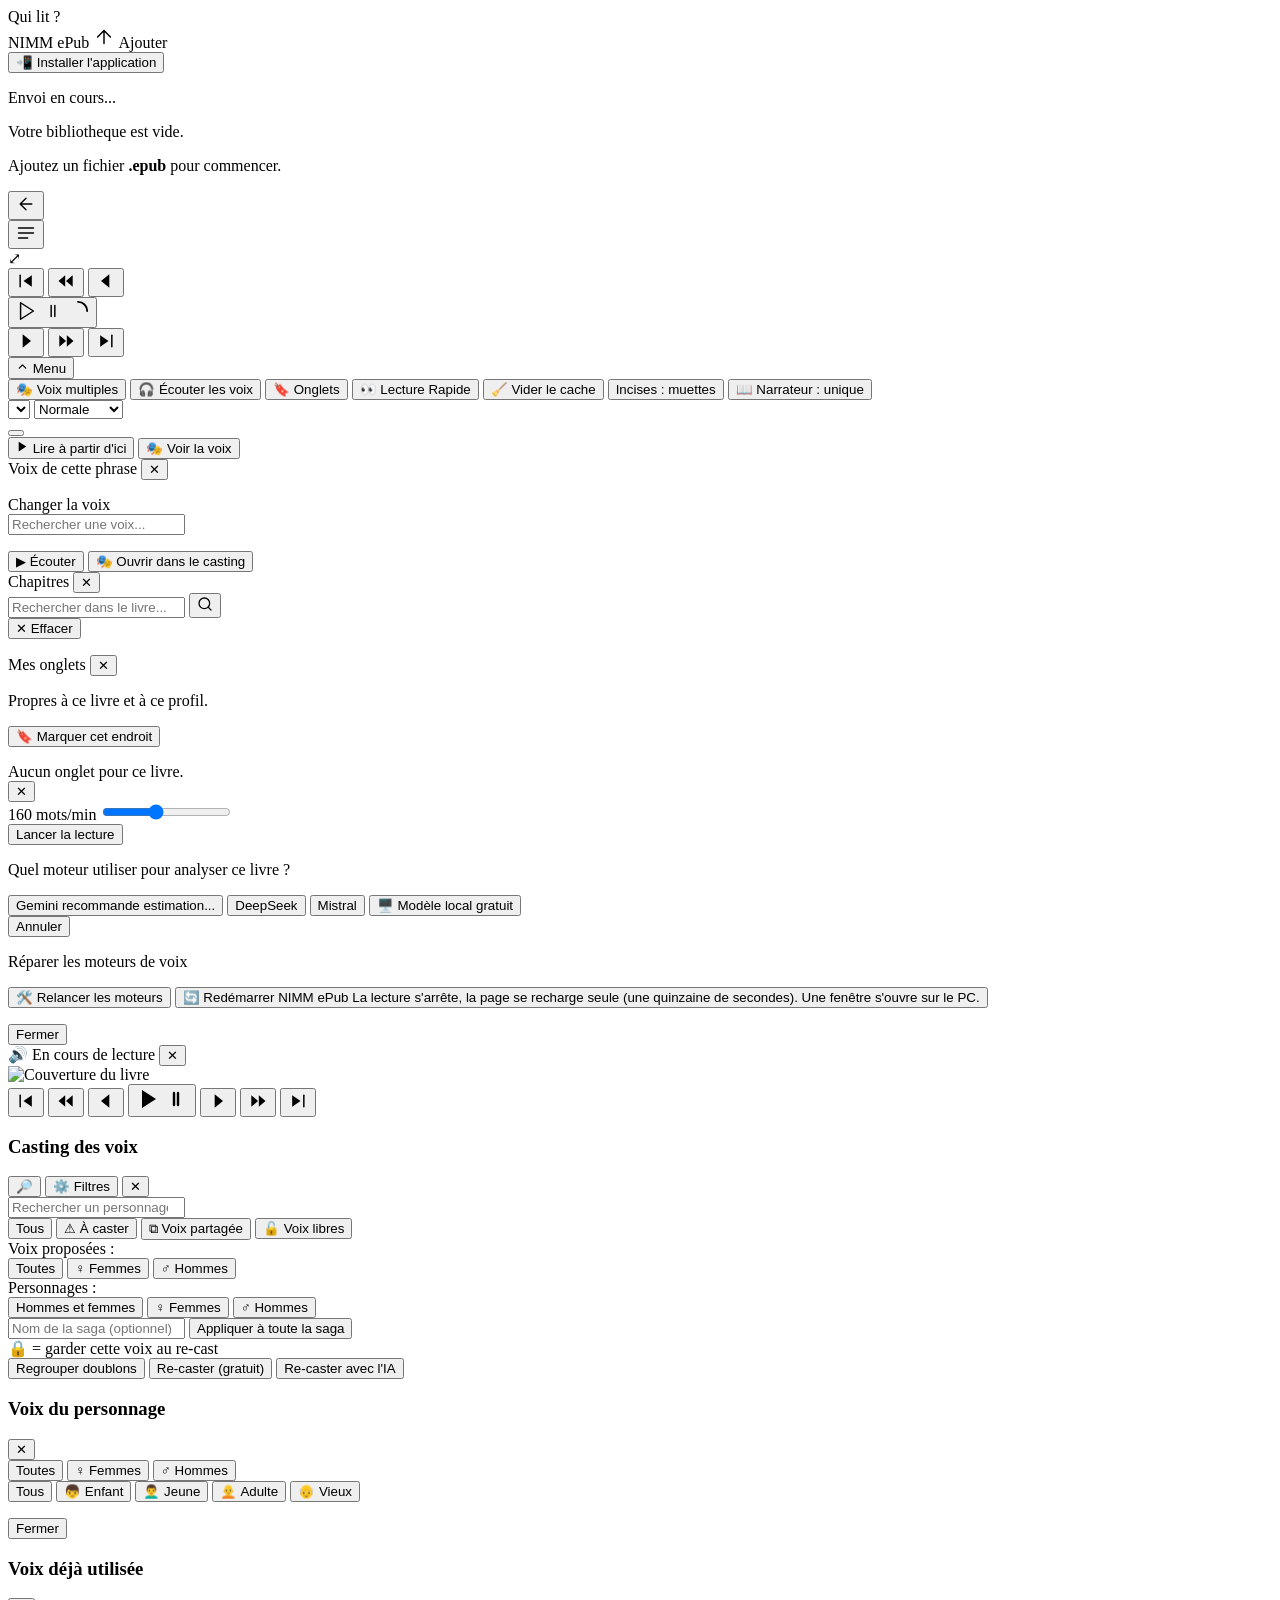
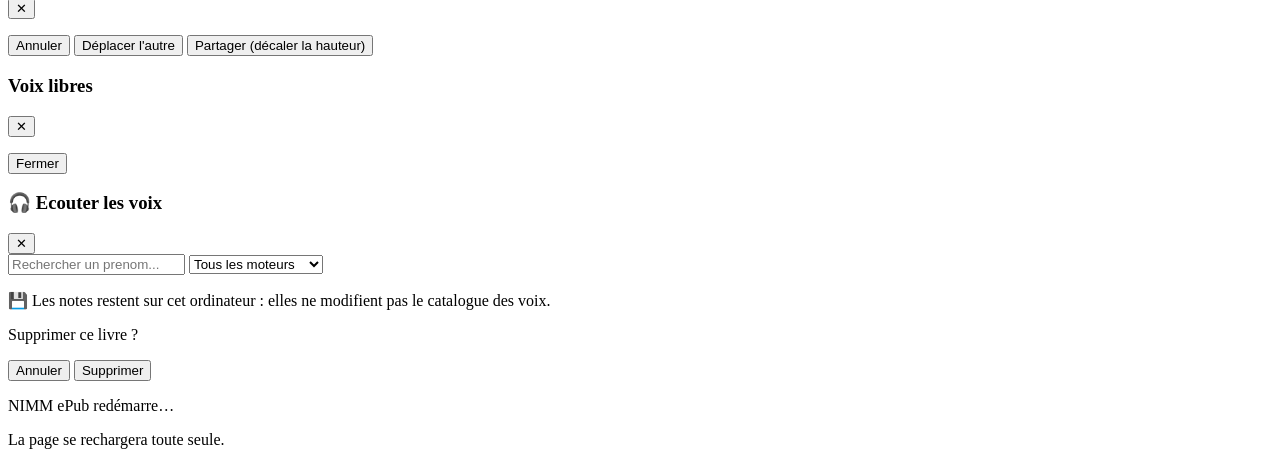
==== commit 29dde888: "Sessions des 04/10, 10/10 et 15-16/10/2026 : le narrateur d'un chapitre, la table des surnoms, Edge " ====
--- a/frontend/index.html
+++ b/frontend/index.html
@@ -17,7 +17,7 @@
   <link rel="icon" type="image/png" sizes="192x192" href="/static/icon-192.png" />
   <link rel="icon" type="image/png" sizes="512x512" href="/static/icon-512.png" />
   <title>NIMM ePub</title>
-  <link rel="stylesheet" href="/static/styles.css?v=20260922-7" />
+  <link rel="stylesheet" href="/static/styles.css?v=20261015-1" />
 </head>
 <body>
   <div id="app">
@@ -287,6 +287,24 @@
                   title="Incises de parole : muettes, ou dites par le narrateur.">
             Incises : muettes
           </button>
+          <!-- Narrateur par chapitre (15/10/2026, chantier « Le Trône de Fer »).
+               Dans cette saga, chaque chapitre est raconté du point de vue d'un
+               personnage : le narrateur du chapitre EST ce personnage. Quand ce
+               réglage est allumé, la narration d'un chapitre est lue par la VOIX
+               de ce personnage (décision de Laurent : une seule voix, la même,
+               pour la narration ET le dialogue du personnage qui raconte) ; les
+               chapitres sans personnage reconnu (prologue, page de garde, surnom
+               non relié) gardent la voix du menu du haut -- le comportement
+               d'avant. Le libellé du bouton PORTE l'état ; app.js le remplit à
+               l'ouverture du livre et l'enregistre pour ce livre (colonne
+               books.narrateur_par_chapitre). Éteint par défaut : aucun livre
+               déjà casté ne change. -->
+          <button id="narrateur-chapitre-btn"
+                  aria-label="Qui lit la narration : un seul narrateur, ou le personnage du chapitre"
+                  aria-pressed="false"
+                  title="Qui lit la narration : unique, ou le personnage qui raconte ce chapitre.">
+            &#128214; Narrateur : unique
+          </button>
           <!-- Les deux menus sont groupes sur leur propre rangee (15/09/2026,
                demande de Laurent : agencement plus compact) : la voix du
                narrateur prend la place restante, la vitesse garde sa taille. -->
@@ -304,6 +322,13 @@
                  lui est enregistree (moteur eteint). Vide en temps normal, donc
                  invisible (voir #narrateur-etat:empty dans styles.css). -->
             <span id="narrateur-etat"></span>
+            <!-- Ligne d'explication du réglage « narrateur par chapitre »
+                 (15/10/2026) : quand ce réglage est allumé et que des chapitres
+                 portent un nom absent du casting, on le DIT -- sinon on croirait à
+                 une panne alors que c'est une limite connue (le personnage n'a
+                 jamais parlé, donc il n'a pas de voix). Vide en temps normal, donc
+                 invisible (voir #narrateur-chapitre-etat:empty dans styles.css). -->
+            <span id="narrateur-chapitre-etat"></span>
           </div>
           <!-- Réparer les moteurs de voix (21/09/2026, demande de Laurent).
                Remplace l'ancien bouton de CHANGEMENT de moteur : un simple
@@ -949,6 +974,6 @@
 
   </div><!-- #app -->
 
-  <script src="/static/app.js?v=20260922-7"></script>
+  <script src="/static/app.js?v=20261015-1"></script>
 </body>
 </html>
